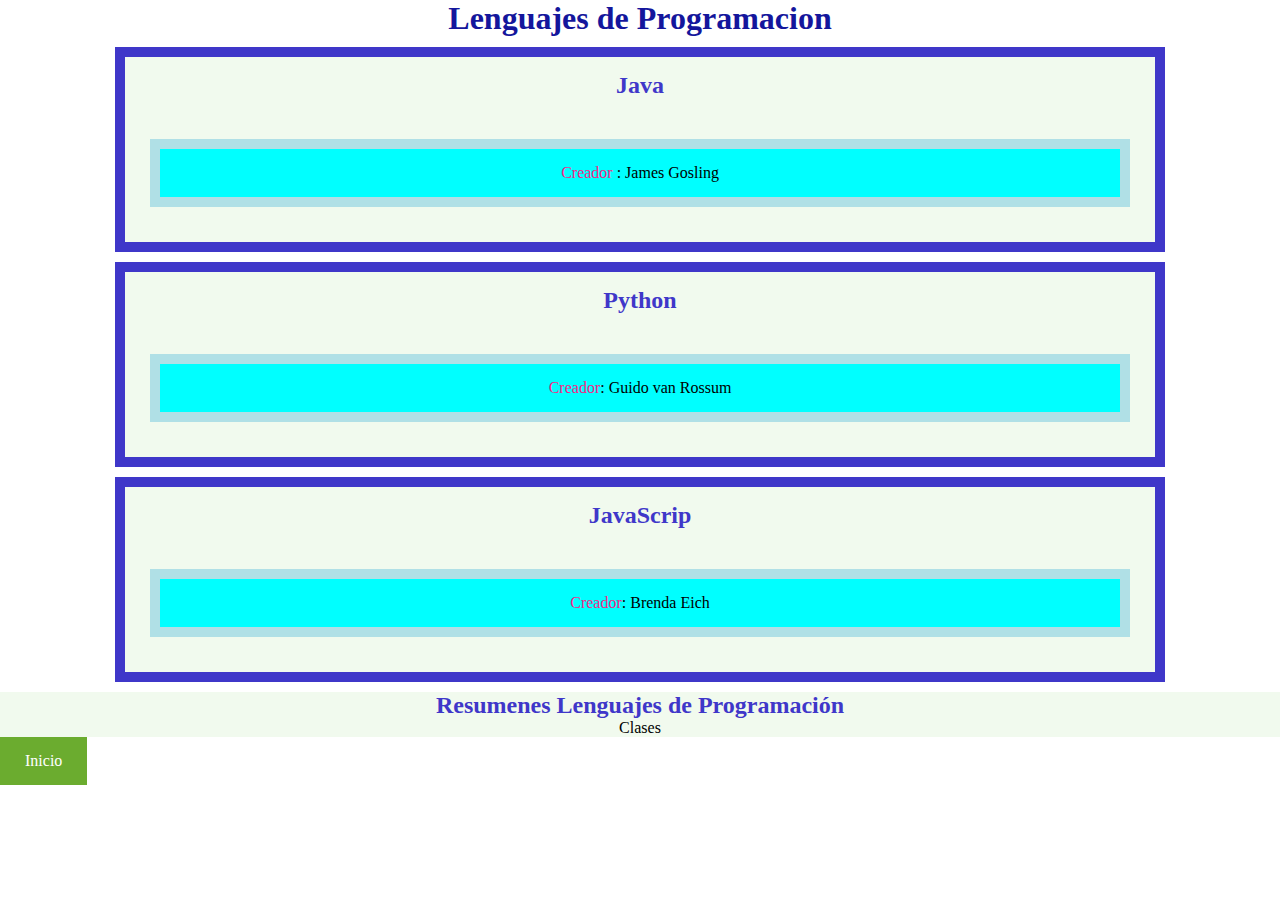
==== web/div.html @ 20d6e63e "first commit" ====
<!DOCTYPE html>
<html lang="en">
<head>
    <meta charset="UTF-8">
    <meta http-equiv="X-UA-Compatible" content="IE=edge">
    <meta name="viewport" content="width=device-width, initial-scale=1.0">
    <link rel="stylesheet" href="/css/estilos.css">
    <title>Atributo de clases</title>
</head>
<body>
    <h1 id="titulo_principal">Lenguajes de Programacion</h1>

    <div class="tarjeta">
        <h2>Java</h2>
        <p><span class="titulo_uno">Creador</span> : James Gosling</p>
    </div>

    <div class="tarjeta">
        <h2>Python</h2>
        <p><span class="titulo_uno">Creador</span>: Guido van Rossum</p>
    </div>

    <div class="tarjeta">
        <h2>JavaScrip</h2>
        <p><span class="titulo_uno">Creador</span>: Brenda Eich</p>
    </div>

    <div class="tarjeta2">
        <h2>Resumenes Lenguajes de Programación </h2>
        <p class="tarjeta2">Clases </p>
    </div>



    <a href="/index.html">Inicio</a>
    
</body>
</html>
---- css/estilos.css ----
* {
    margin: 0;
    padding: 0;
}
/*identificador css*/
#titulo_principal{
    color: #14169c;
    text-align: center;
    margin: 15;

}
h1{
    color: #000000;
    text-align: center;
    margin: 15;
}
h2{

    color: #3f37c9;
    text-align: center;
}

.titulo{
    color: #14169c;
    text-align: center;
    margin: 15;

}

p {
    color: rgb(0, 0, 0);
    background-color: aqua;
    padding: 15px;
    border: 10px solid powderblue;
    /*margin-top: 40px;
    margin-right: 10px;
    margin-bottom: 10px;
    margin-left: 10px;*/
    margin: 40px 10px 20px 10px;
    text-align: center;

}

a:link, a:visited{
    background-color:#6bac2f;
    color:white;
    text-align: center;
    text-decoration: none; /* quitar de subrallado*/
    padding: 15px 25px;
    display: inline-block;
}

/* cuando se pone uno sobre el link y se pone el subrayado cuando se toca el link*/ 
a:hover, a:active{
    background-color: #1d3557;
   
    text-decoration: underline;
}


table{
    width: 100%;
}

table, th, td{
 
    border: 1px solid black;
    border-collapse: collapse;
    /*border-spacing: 5px; darle borde  las tablaspero se necesita quitar el colapce*/
    padding: 5px;

}
td{
    text-align: center;
}
th{
    text-align: left;
    color: #f1faee;
    background-color: #1d3557;
}

caption{
    color: #f72585;
    font-family: 'Trocchi',serif;
    font-size: 45px;
    line-height: 70px;
}
/*Este es para renglones modificar pares*/
tr:nth-child(even){
    background-color: #f1faee;

}
/*Este es para renglones modificar pares*/
tr:nth-child(odd){
    background-color: #a8dadc;

}

ul{
    list-style-type: square;
}
ul{
    list-style-type: none;
    background-color: #457b9d;
    overflow: hidden;
    margin: 0%;
    padding: 0%;

}
li{
    float: left;
}
li a{
    display: block;
    color: white;
    text-align: center;
    padding: 15%;
    text-decoration: none;
}
li a:hover{
    background-color: #121474;
}
ol{
    counter-reset: contador;
}

ol li{
    list-style: none;
    float: none;
    counter-increment: contador;
}

ol li::before{
    content: 'Contenido ' counter(contador) '.-';
    color: #ff6f00;
  

}

ol li::after{
    content: '.';
}

div{
    border: 10px solid #3f37c9;
    background-color: #fbfd86;
    text-align: center;
}

/*clases de css*/
.tarjeta{
    border: 10px solid #3f37c9;
    background-color: #f1faee;
    text-align: center;
    margin: 10px 115px;
    padding: 15px;
        }

.tarjeta2{
    border:none;
    background-color: #f1faee;
    text-align: center;
    margin: 0%;
    padding: 0%;

}
.titulo_uno{
    color: #f72585;

}
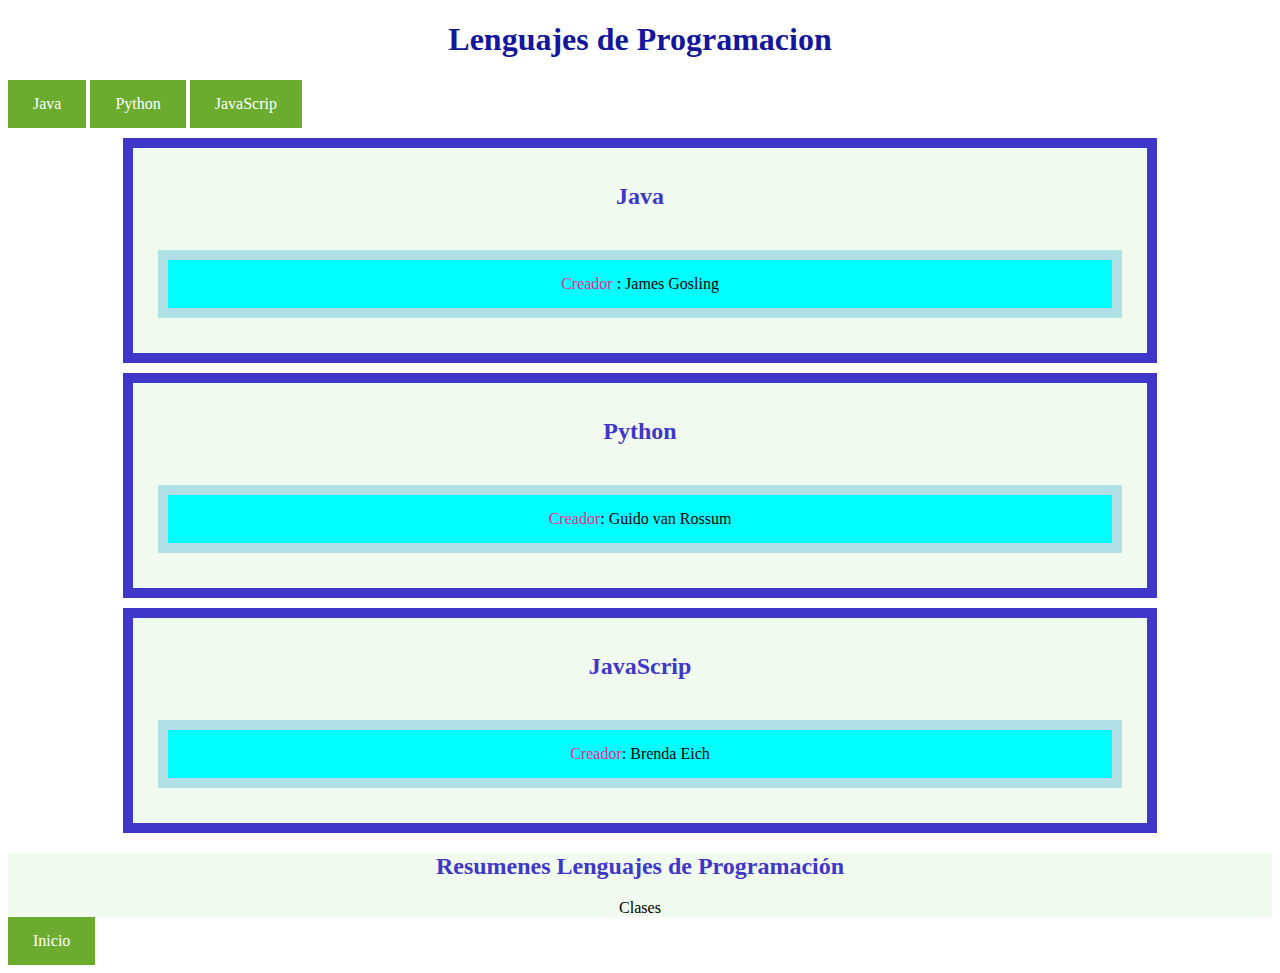
==== commit eda8de00: "Marcadores Bookmarks" ====
--- a/web/div.html
+++ b/web/div.html
@@ -10,18 +10,22 @@
 <body>
     <h1 id="titulo_principal">Lenguajes de Programacion</h1>
 
+    <a href="#Java">Java</a>
+    <a href="#Python">Python</a>
+    <a href="#JavaScrip">JavaScrip</a>
+
     <div class="tarjeta">
-        <h2>Java</h2>
+        <h2 id="Java">Java</h2>
         <p><span class="titulo_uno">Creador</span> : James Gosling</p>
     </div>
 
     <div class="tarjeta">
-        <h2>Python</h2>
+        <h2 id="Python">Python</h2>
         <p><span class="titulo_uno">Creador</span>: Guido van Rossum</p>
     </div>
 
     <div class="tarjeta">
-        <h2>JavaScrip</h2>
+        <h2 id="JavaScrip">JavaScrip</h2>
         <p><span class="titulo_uno">Creador</span>: Brenda Eich</p>
     </div>
 
@@ -31,7 +35,6 @@
     </div>
 
 
-
     <a href="/index.html">Inicio</a>
     
 </body>
--- a/css/estilos.css
+++ b/css/estilos.css
@@ -1,7 +1,4 @@
-* {
-    margin: 0;
-    padding: 0;
-}
+
 /*identificador css*/
 #titulo_principal{
     color: #14169c;
